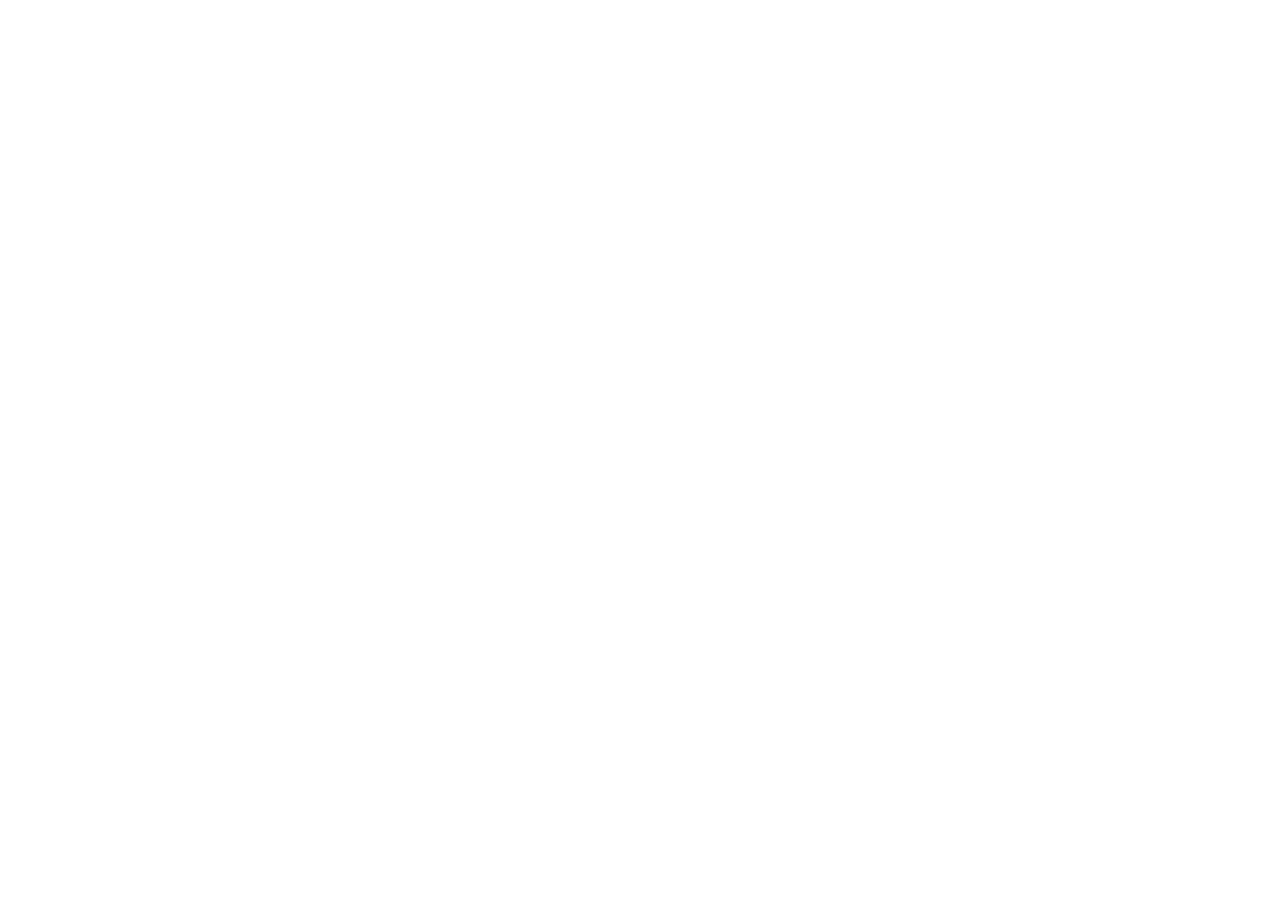
==== index.html @ 079eca17 "Criação de arquivos" ====
<!DOCTYPE html>
<html lang="pt-br">
    <head>
        <meta charset="UTF-8">
        <title>Projeto Web</title>
        <link rel="stylesheet" href="style.css">
    </head>
    <body>
        <header>
            <img src="">
            <h1></h1>
        </header>
    </body>
</html>
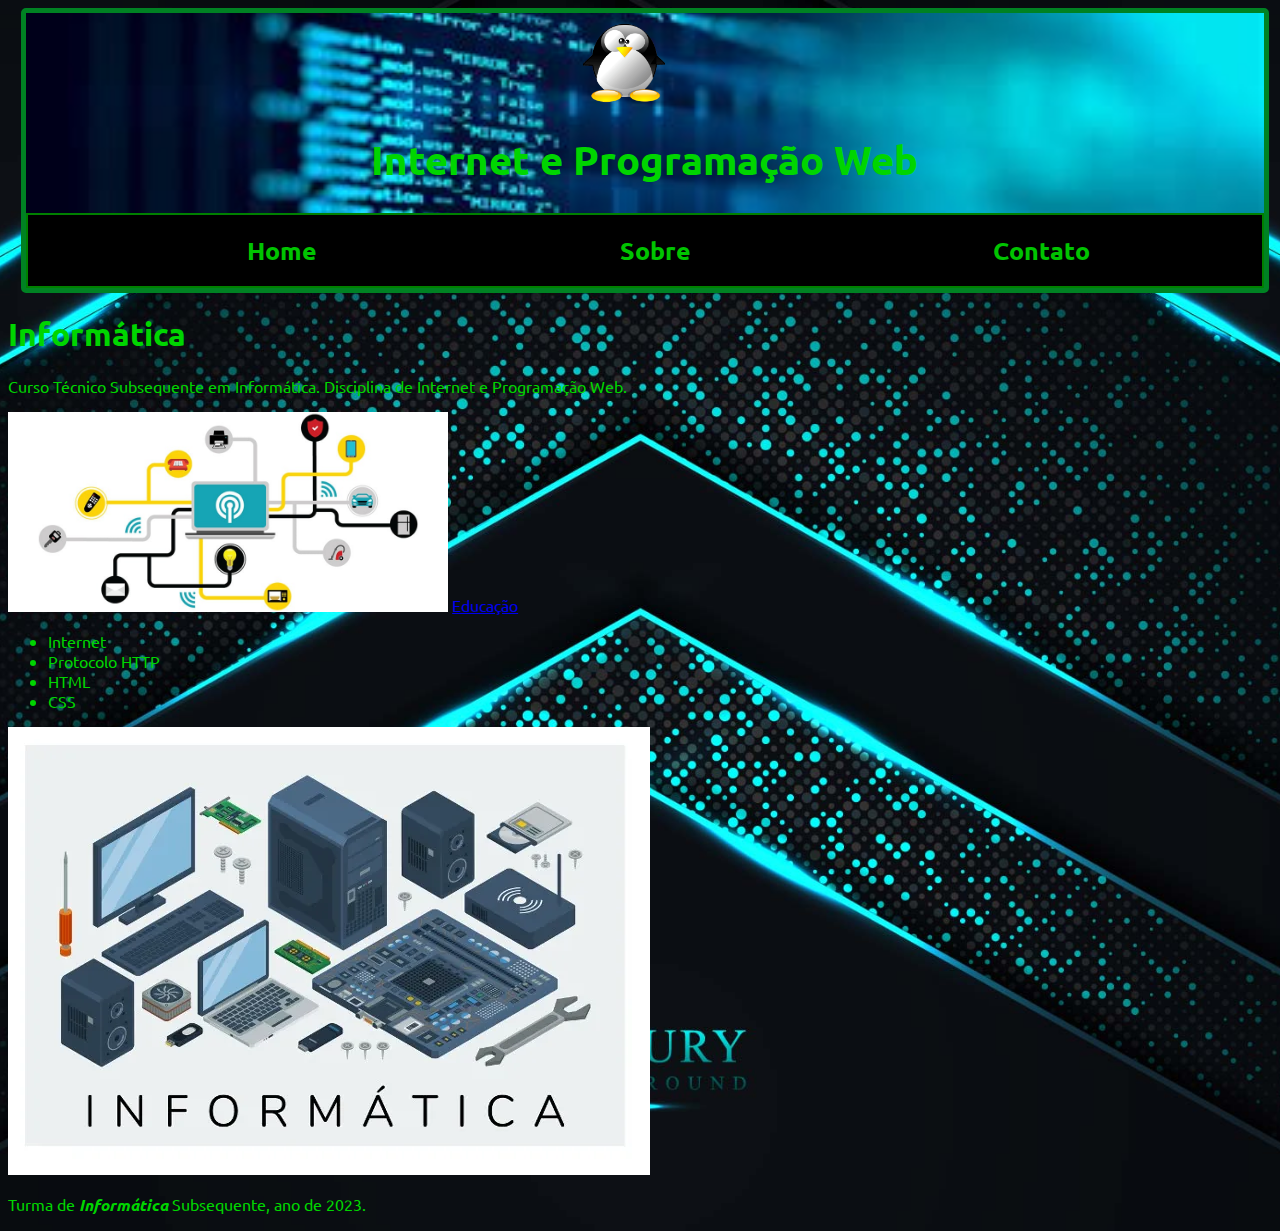
==== commit cafd51aa: "Add files via upload" ====
--- a/index.html
+++ b/index.html
@@ -1,14 +1,41 @@
-<!DOCTYPE html>
-<html lang="pt-br">
-    <head>
-        <meta charset="UTF-8">
-        <title>Projeto Web</title>
-        <link rel="stylesheet" href="style.css">
-    </head>
-    <body>
-        <header>
-            <img src="">
-            <h1></h1>
-        </header>
-    </body>
+<!DOCTYPE html>
+<html lang="pt-br">
+    <head>
+        <meta charset="utf-8">
+        <title>Curso de Informática</title>
+        
+        <link rel="stylesheet" href="estilos.css">
+        
+        <link rel="preconnect" href="https://fonts.googleapis.com">
+        <link rel="preconnect" href="https://fonts.gstatic.com" crossorigin>
+        <link href="https://fonts.googleapis.com/css2?family=Ubuntu:ital,wght@0,300;0,400;0,500;0,700;1,300;1,400;1,500;1,700&display=swap" rel="stylesheet"> 
+    </head>
+
+    <body>
+        <header>
+            <img class="logo" src="imagens/linux_logo.png">
+            <h1 class="titulo">Internet e Programação Web</h1>
+            <nav>
+                <ul class="menu">
+                    <li class="menu-item"><a href="index.html">Home</a></li>
+                    <li class="menu-item"><a href="">Sobre</a></li>
+                    <li class="menu-item"><a href="">Contato</a></li>
+                </ul>
+            </nav>
+        </header>
+
+        <h1>Informática</h1>
+        <p>Curso Técnico Subsequente em Informática. Disciplina de 
+            Internet e Programação Web.</p>
+        <img height="200px" src="imagens/internet.jpg">
+        <a href="https://www.educacao.pr.gov.br/">Educação</a>
+        <ul>
+            <li>Internet</li>
+            <li>Protocolo HTTP</li>
+            <li>HTML</li>
+            <li>CSS</li>
+        </ul>
+        <a href="https://www.google.com.br"><img src="imagens/info.jpeg"></a>
+        <p>Turma de <em><strong>Informática</strong></em> Subsequente, ano de 2023.</p>
+    </body>
 </html>--- a/estilos.css
+++ b/estilos.css
@@ -0,0 +1,62 @@
+body {
+    background-image: url(./imagens/bg\ pattern.jpg);
+    background-repeat: no-repeat;
+    background-position: center center;
+    background-size: cover;
+    color: rgb(0, 213, 0);
+    font-family: 'Ubuntu', sans-serif;
+}
+
+header {
+    background-image: url(./imagens/header.jpg);
+    background-repeat: no-repeat;
+    background-position: center;
+    background-size: cover;
+    /*
+    border-style: solid;
+    border-width: 10px;
+    border-color: white;
+    */
+    border: solid 5px rgb(0, 130, 35);
+    border-radius: 5px;
+    width: 98%;
+    margin: 2px 1% 5px;
+}
+
+.logo {
+    height: 80px;
+    margin-left: 45%;
+    margin-top: 10px;
+    margin-bottom: 0;
+}
+
+.titulo {
+    text-align: center;
+    font-size: 40px;
+}
+
+nav {
+    background-color: black;
+    border: solid 2px green;
+}
+
+.menu{
+    list-style: none;
+}
+
+.menu-item {
+    display: inline-block;
+    font-size: 25px;
+    font-weight: bold;
+    margin: 3px 10% 3px 15%;
+}
+
+.menu-item a {
+    text-decoration: none;
+    color: rgb(0, 196, 0);
+}
+
+.menu-item a:hover {
+    color: rgb(0, 220, 0);
+    font-size: 29px;
+}